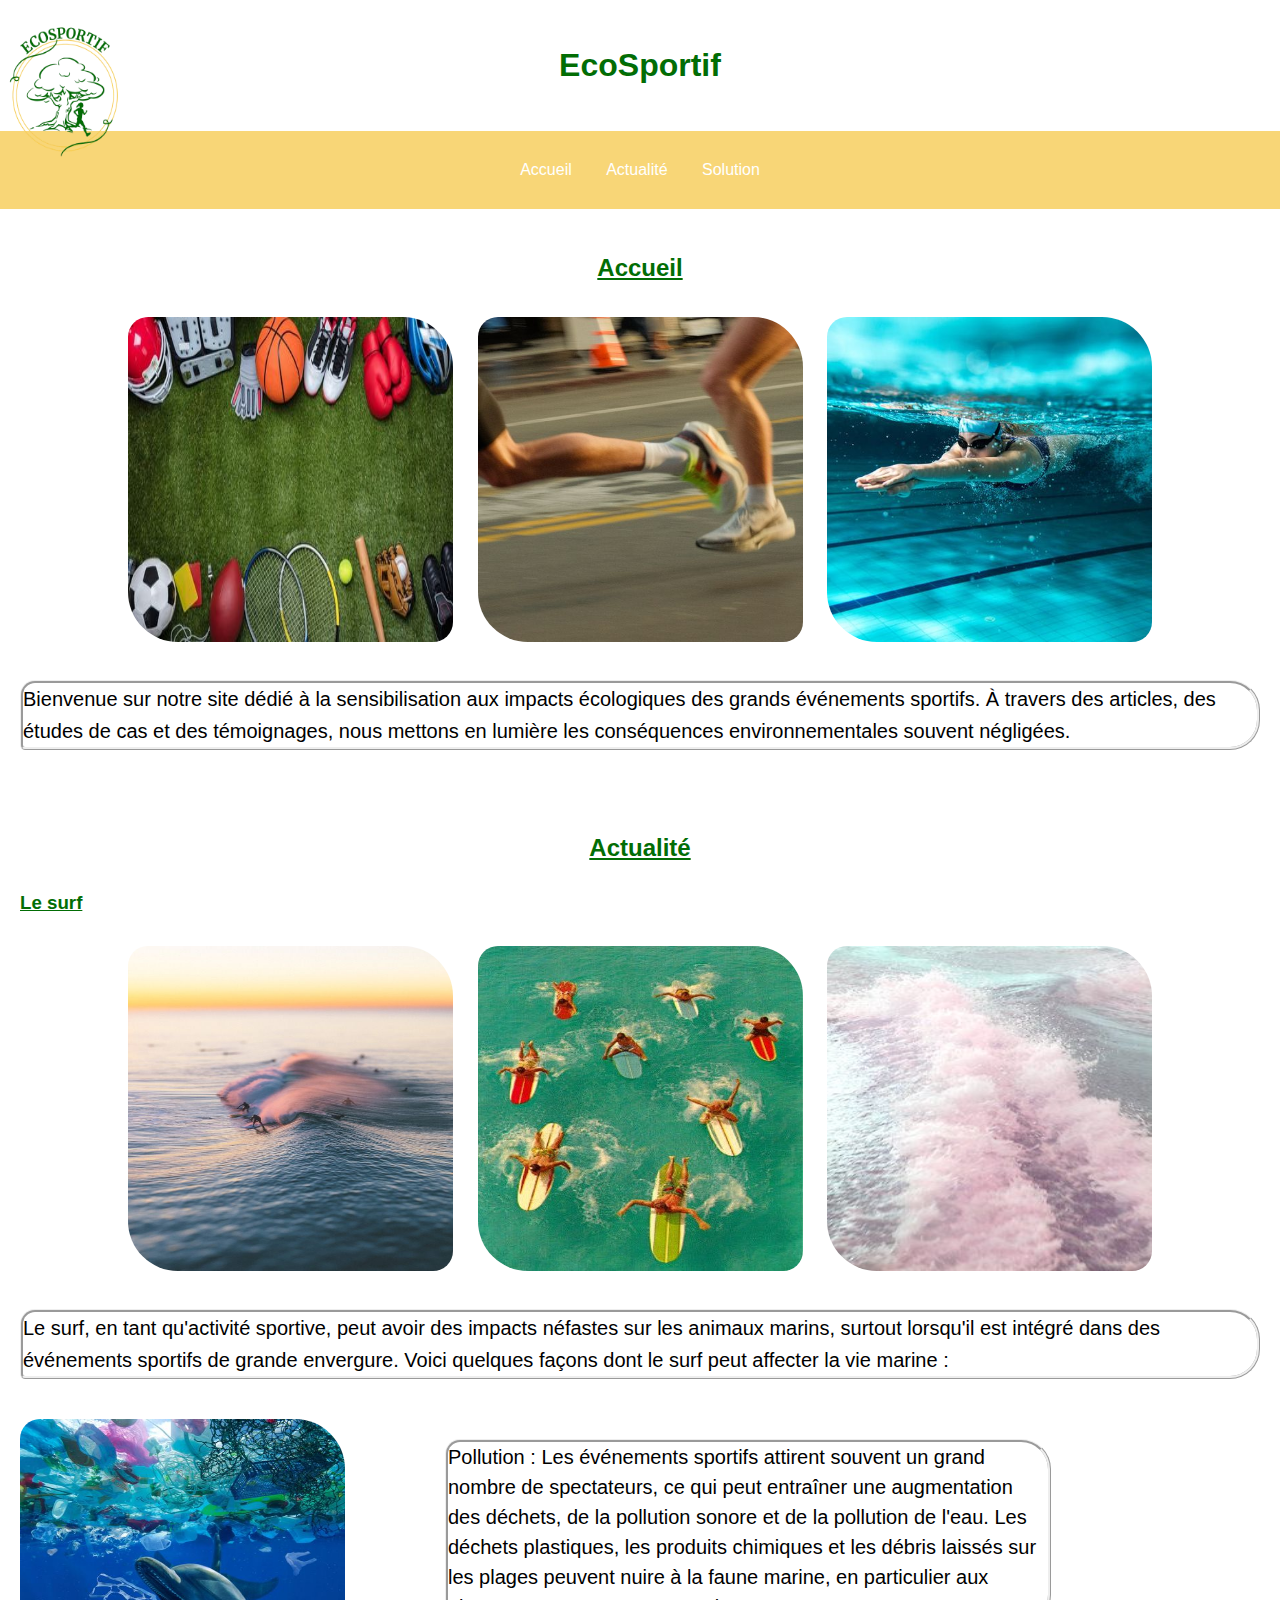
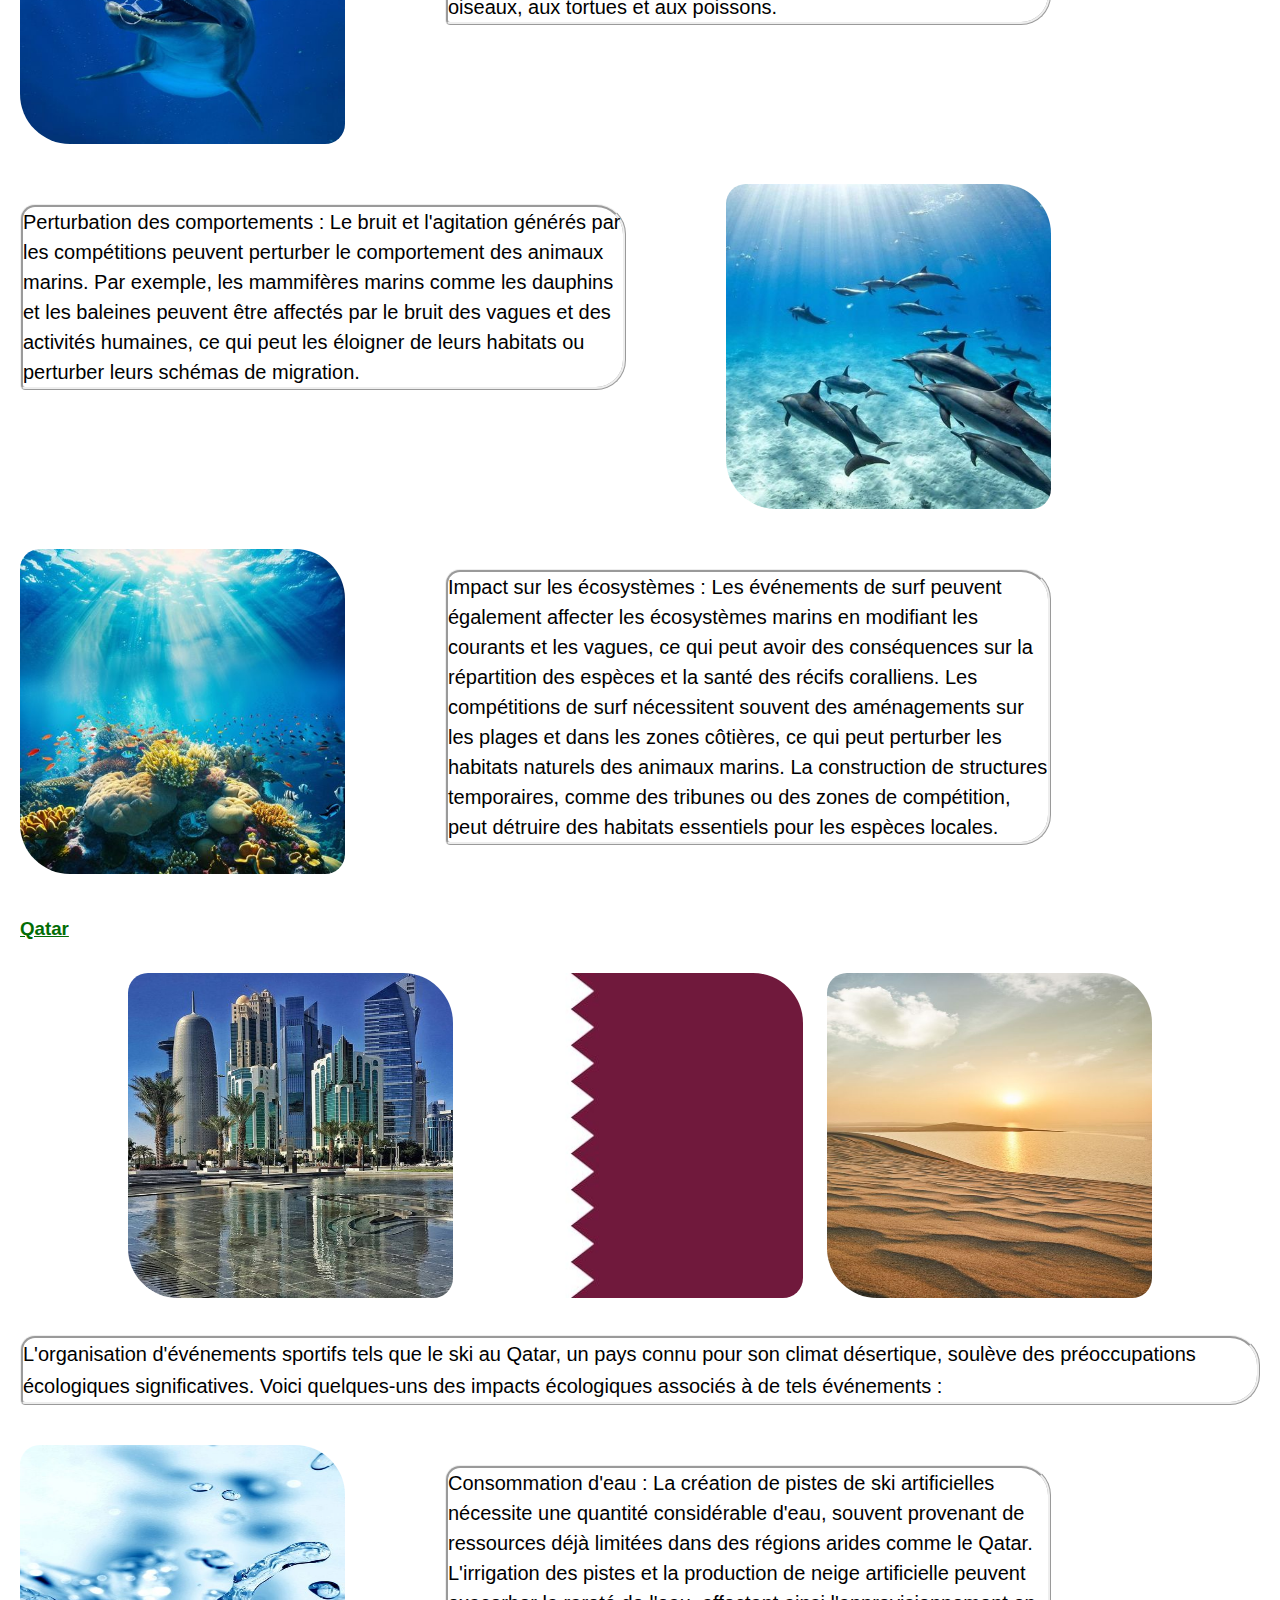
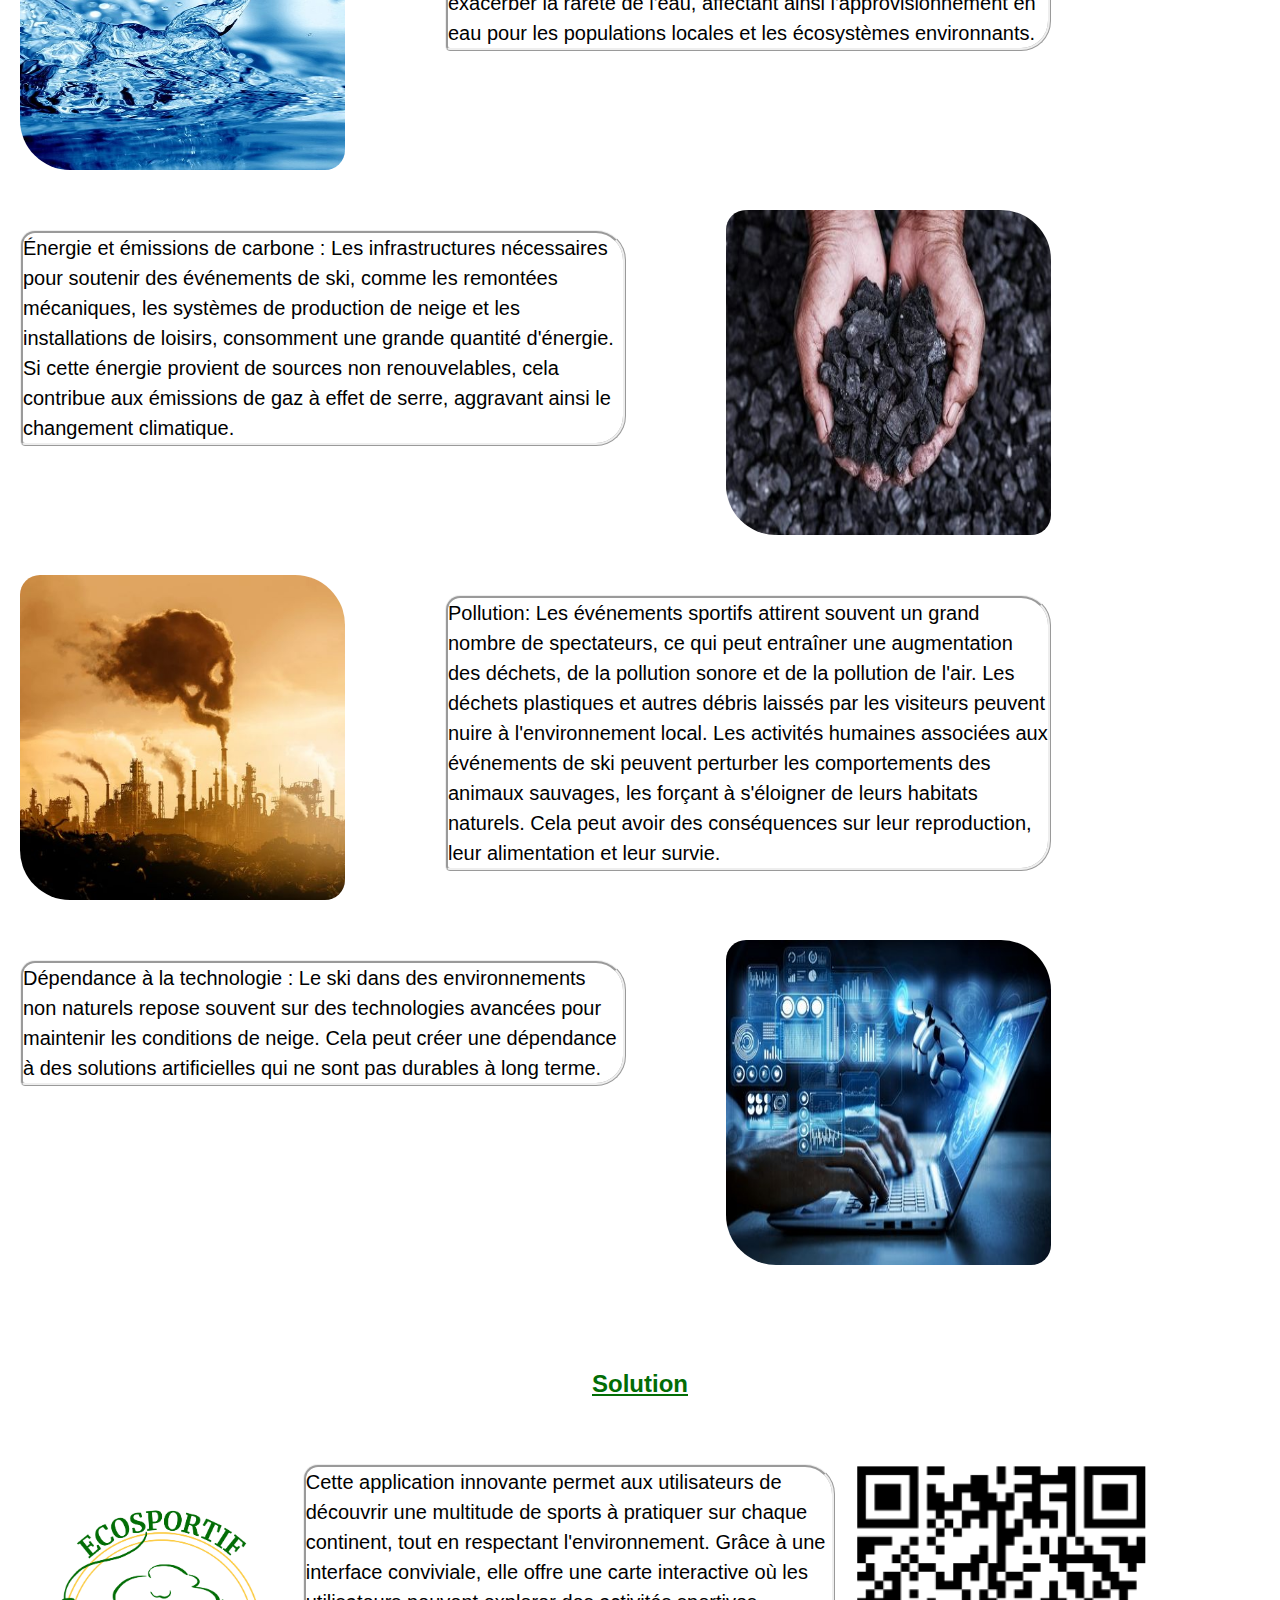
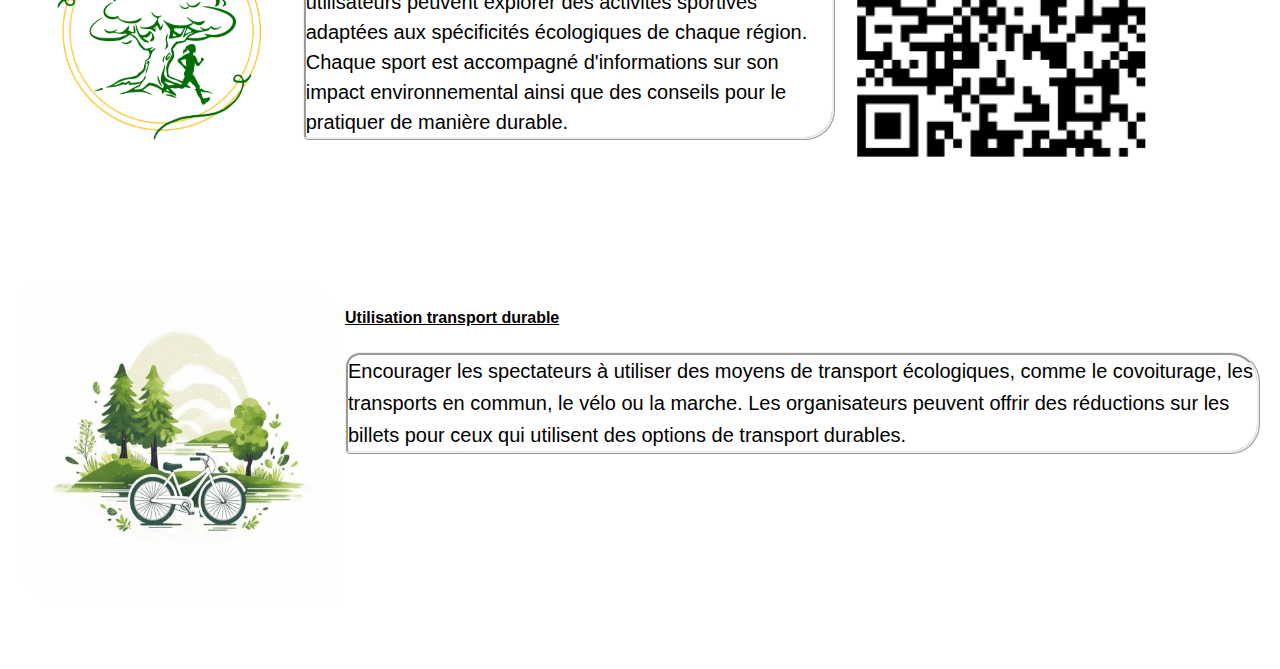
==== EcoSportif.html @ ce04189a "Add files via upload" ====
<!DOCTYPE html> 
<html>
    <head>
        <meta charset="UTF-8">
        <title>EcoSportif</title>
        <link rel="stylesheet" type="text/css" href="EcoSportif.css">
    </head>
    <body>
        <div class="container">
            <img src="logo2.png" class="imagelogo" >
            <h1>EcoSportif</h1>
        </div>

        <nav>
            <ul class="navmenue">
                <li><a href="#accueil">Accueil</a></li>
                <li><a href="#Actualité">Actualité</a></li>
                <li><a href="#Solution">Solution</a></li>
            </ul>
        </nav>

        <section id="Accueil">
            <h2>Accueil</h2>
            <center>
                <img width="325" height="325" src="sport.jpg" alt="Sport">
                <img width="325" height="325"  src="sport2.jpg">
                <img width="325" height="325"  src="sport3.jpg">
            </center>
            <p>Bienvenue sur notre site dédié à la sensibilisation aux impacts écologiques des grands événements sportifs. À travers des articles, des études de cas et des témoignages, nous mettons en lumière les conséquences environnementales souvent négligées.</p>
        </section>

        <section id="Actualité">
            <h2>Actualité</h2>
            <h3>Le surf</h3>
            <center>
                <img width="325" height="325" src="surf1.jpg" alt="Surf">
                <img width="325" height="325" src="surf2.jpg" alt="Surf">
                <img width="325" height="325" src="surf3.jpg" alt="Surf">
            </center>
            <p>Le surf, en tant qu'activité sportive, peut avoir des impacts néfastes sur les animaux marins, surtout lorsqu'il est intégré dans des événements sportifs de grande envergure. Voici quelques façons dont le surf peut affecter la vie marine :</p>

            <div class="pollution">
                <img src="pollution.jpg" class="imagedroite" alt="Pollution">
                <p class="textepol">
                    Pollution :
                    Les événements sportifs attirent souvent un grand nombre de spectateurs, ce qui peut entraîner une augmentation des déchets, de la pollution sonore et de la pollution de l'eau. Les déchets plastiques, les produits chimiques et les débris laissés sur les plages peuvent nuire à la faune marine, en particulier aux oiseaux, aux tortues et aux poissons.
                </p>
            </div>

            <div class="comportements">
                <p class="textedau">
                    Perturbation des comportements :
                    Le bruit et l'agitation générés par les compétitions peuvent perturber le comportement des animaux marins. Par exemple, les mammifères marins comme les dauphins et les baleines peuvent être affectés par le bruit des vagues et des activités humaines, ce qui peut les éloigner de leurs habitats ou perturber leurs schémas de migration.
                </p>
                <img src="dauphin.jpg" class="imagegauche" alt="Dauphin">
                
            </div>

            <div class="ecosysteme">
                <img src="ecosys.jpg" class="imagedroite" alt="Écosystème">
                <p class="textepol">
                    Impact sur les écosystèmes :
                    Les événements de surf peuvent également affecter les écosystèmes marins en modifiant les courants et les vagues, ce qui peut avoir des conséquences sur la répartition des espèces et la santé des récifs coralliens. Les compétitions de surf nécessitent souvent des aménagements sur les plages et dans les zones côtières, ce qui peut perturber les habitats naturels des animaux marins. La construction de structures temporaires, comme des tribunes ou des zones de compétition, peut détruire des habitats essentiels pour les espèces locales.
                </p>
            </div>

            <h3>Qatar</h3>
            <center>
                <img width="325" height="325" src="qatar1.jpg" alt="Qatar">
                <img width="325" height="325" src="qatar2.jpg" alt="Qatar">
                <img width="325" height="325" src="qatar3.jpg" alt="Qatar">
            </center>
            <p>L'organisation d'événements sportifs tels que le ski au Qatar, un pays connu pour son climat désertique, soulève des préoccupations écologiques significatives. Voici quelques-uns des impacts écologiques associés à de tels événements :</p>

            <div class="eau">
                <img src="eau.jpg" class="imagedroite" alt="Eau">
                <p class="textepol">
                    Consommation d'eau :
                    La création de pistes de ski artificielles nécessite une quantité considérable d'eau, souvent provenant de ressources déjà limitées dans des régions arides comme le Qatar. L'irrigation des pistes et la production de neige artificielle peuvent exacerber la rareté de l'eau, affectant ainsi l'approvisionnement en eau pour les populations locales et les écosystèmes environnants.
                </p>
            </div>

            <div class="carbonne">
                <p class="textepol">
                    Énergie et émissions de carbone :
                    Les infrastructures nécessaires pour soutenir des événements de ski, comme les remontées mécaniques, les systèmes de production de neige et les installations de loisirs, consomment une grande quantité d'énergie. Si cette énergie provient de sources non renouvelables, cela contribue aux émissions de gaz à effet de serre, aggravant ainsi le changement climatique.
                </p>
                <img src="carbonne.jpg" class="imagegauche" alt="Carbone">
                
            </div>

            <div class="pollution">
                <img src="polluqatar.jpg" class="imagedroite" alt="Pollution Qatar">
                <p class="textepol">
                    Pollution:
                    Les événements sportifs attirent souvent un grand nombre de spectateurs, ce qui peut entraîner une augmentation des déchets, de la pollution sonore et de la pollution de l'air. Les déchets plastiques et autres débris laissés par les visiteurs peuvent nuire à l'environnement local. Les activités humaines associées aux événements de ski peuvent perturber les comportements des animaux sauvages, les forçant à s'éloigner de leurs habitats naturels. Cela peut avoir des conséquences sur leur reproduction, leur alimentation et leur survie.
                </p>
            </div>

            <div class="techno">
                <p class="textepol">
                    Dépendance à la technologie :
                    Le ski dans des environnements non naturels repose souvent sur des technologies avancées pour maintenir les conditions de neige. Cela peut créer une dépendance à des solutions artificielles qui ne sont pas durables à long terme.
                </p>
                <img src="techno.jpg" class="imagegauche" alt="Technologie">
                
            </div>
        </section>

        <section id="Solution">
            <h2>Solution</h2>
            <div class="appli">
                <img width="325" height="400" src="logo.png" alt="Logo">
                <p class="textepol">
                    Cette application innovante permet aux utilisateurs de découvrir une multitude de sports à pratiquer sur chaque continent, tout en respectant l'environnement. Grâce à une interface conviviale, elle offre une carte interactive où les utilisateurs peuvent explorer des activités sportives adaptées aux spécificités écologiques de chaque région. Chaque sport est accompagné d'informations sur son impact environnemental ainsi que des conseils pour le pratiquer de manière durable.
                </p>
                <img src="qrcode.png" class="imagedroite">
            </div>

            <div class="appli">
                <img width="325" height="325" src="transport.jpg" alt="Transport durable">
                <div>
                    <h4>Utilisation transport durable</h4>
                    <p>Encourager les spectateurs à utiliser des moyens de transport écologiques, comme le covoiturage, les transports en commun, le vélo ou la marche. Les organisateurs peuvent offrir des réductions sur les billets pour ceux qui utilisent des options de transport durables.</p>
                </div>
            </div>
        </section>
    </body>
</html>
---- EcoSportif.css ----
body {
    font-family: Arial, sans-serif;
    line-height: 1.6;
    margin: 0;
    padding: 0;
    }


            nav {
                background: #F8D677;
                color: #026D05;
                padding: 10px 0;
            }

            nav ul {
                list-style: none;
                padding: 0;
                text-align: center;
            }

            nav ul li {
                display: inline;
                margin: 0 15px;
            }

            nav ul li a {
                color: #fff;
                text-decoration: none;
            }

            .container {
                align-items: flex-start;
                margin:40px 0;
                position: relative;
                
            }

            .pollution {
                align-items: flex-start;
                margin:40px 0;
                display: flex;
            }
            .comportements {
                align-items: flex-start;
                margin:40px 0;
                display: flex;
            }
            .ecosysteme {
                align-items: flex-start;
                margin:40px 0;
                display: flex;
            }
            .eau {
                align-items: flex-start;
                margin:40px 0;
                display: flex;
            }
            .carbonne {
                align-items: flex-start;
                margin:40px 0;
                display: flex;
            }
            .techno {
                align-items: flex-start;
                margin:40px 0;
                display: flex;
            }
            .techno {
                align-items: flex-start;
                margin:40px 0;
                display: flex;
            }
            .appli {
                align-items: flex-start;
                margin:40px 0;
                display: flex;
            }
            .appli {
                align-items: flex-start;
                margin:40px 0;
                display: flex;
            }

            .imagedroite  {
                margin-right: 100px;
                width: 325px;
                height: 325px;
            }
            .imagelogo {
                top:-50px;
                left:-10px;
                width: 150px;
                height: 225px;
                position: absolute;
            

            }
            .imagegauche {
                margin-left: 100px;
                width: 325px;
                height: 325px;
            }

            .textepol, .textedau {
                max-width: 600px;
                font-size: 20px;
                line-height: 1.5;
            }

            center img {
                margin: 10px;
            }

            section {
                padding: 20px;
            }
            h2{
                text-align: center;
                color: #026D05;
                text-decoration-line:underline;
            }
            h3{
                color:#026D05;
                text-decoration-line:underline;
            }
            h1{
                text-align: center;
                color:#026D05 ;
            }
            h4{
                text-decoration-line: underline;
            }
            p{
                font-size:20px;
                border:ridge;
                border-radius:15px 30px 30px 5px;
            }
            img{
                border-radius:20px 50px;
            }
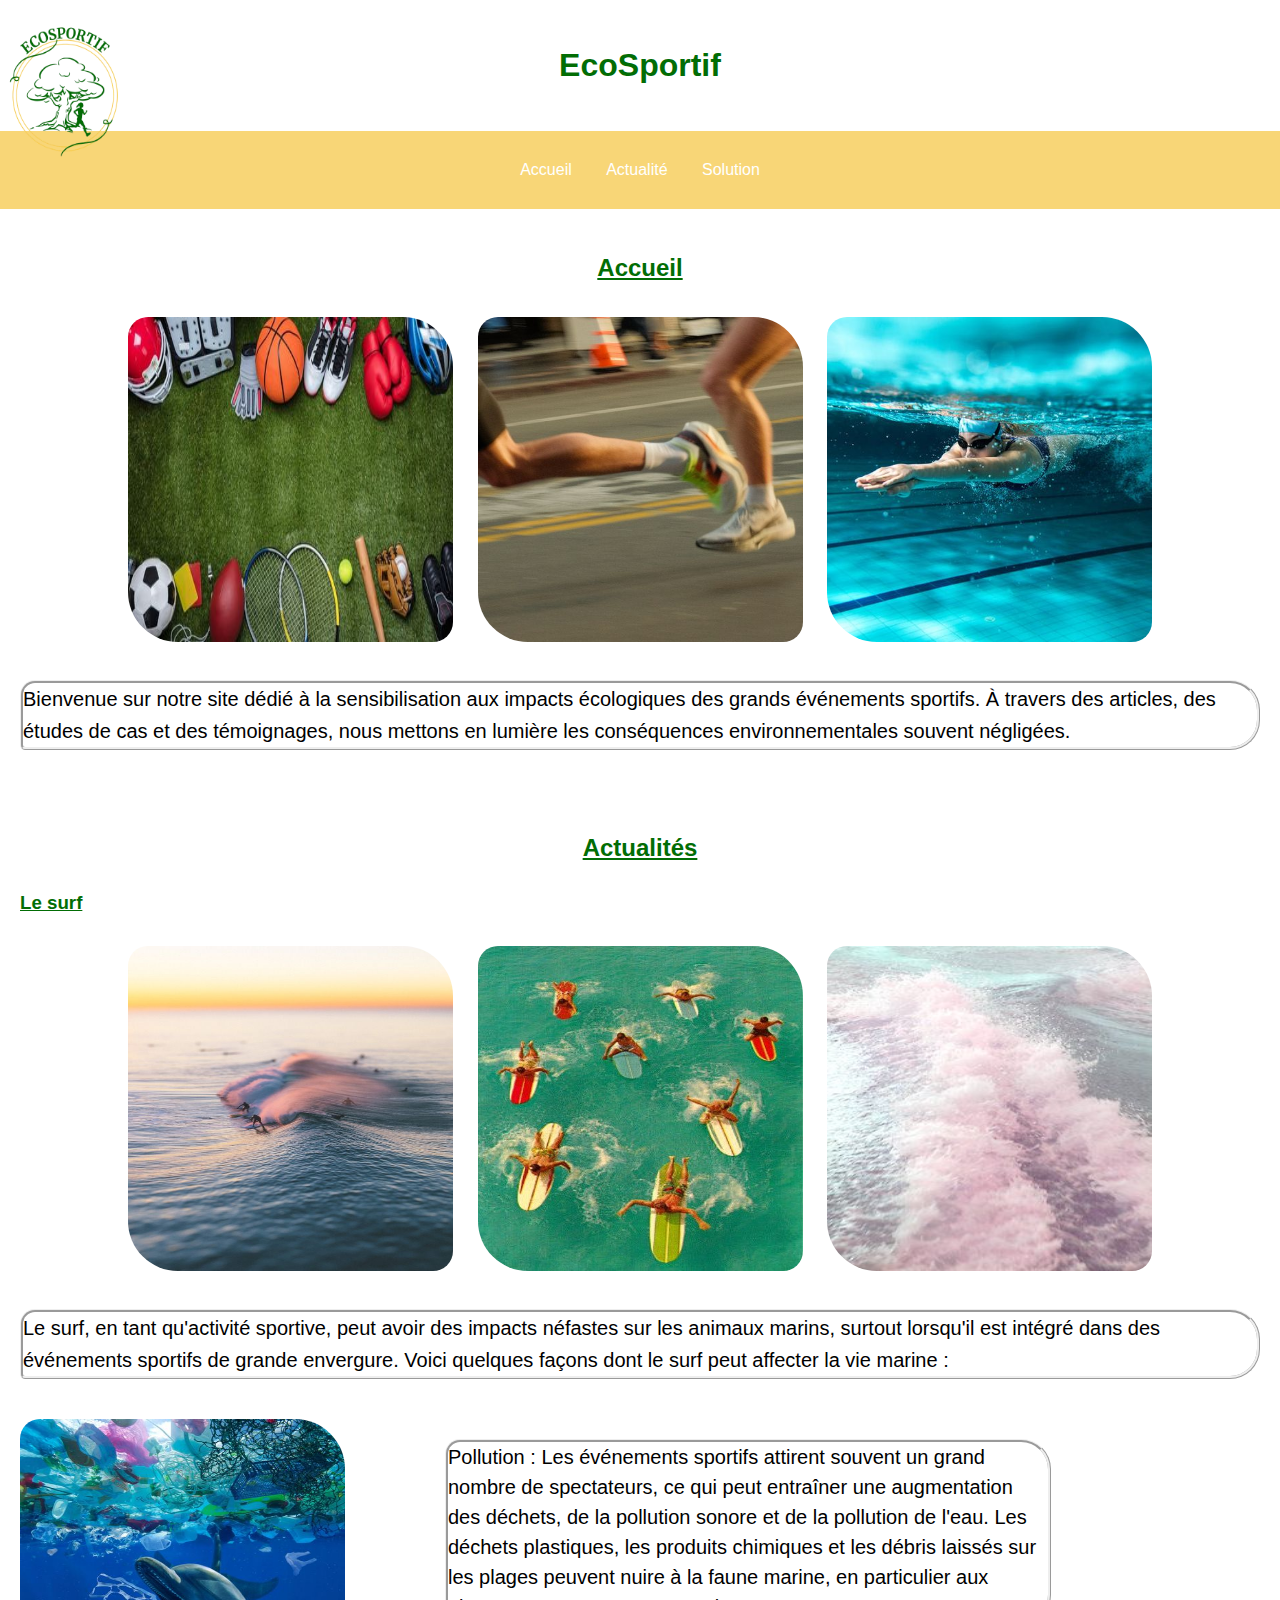
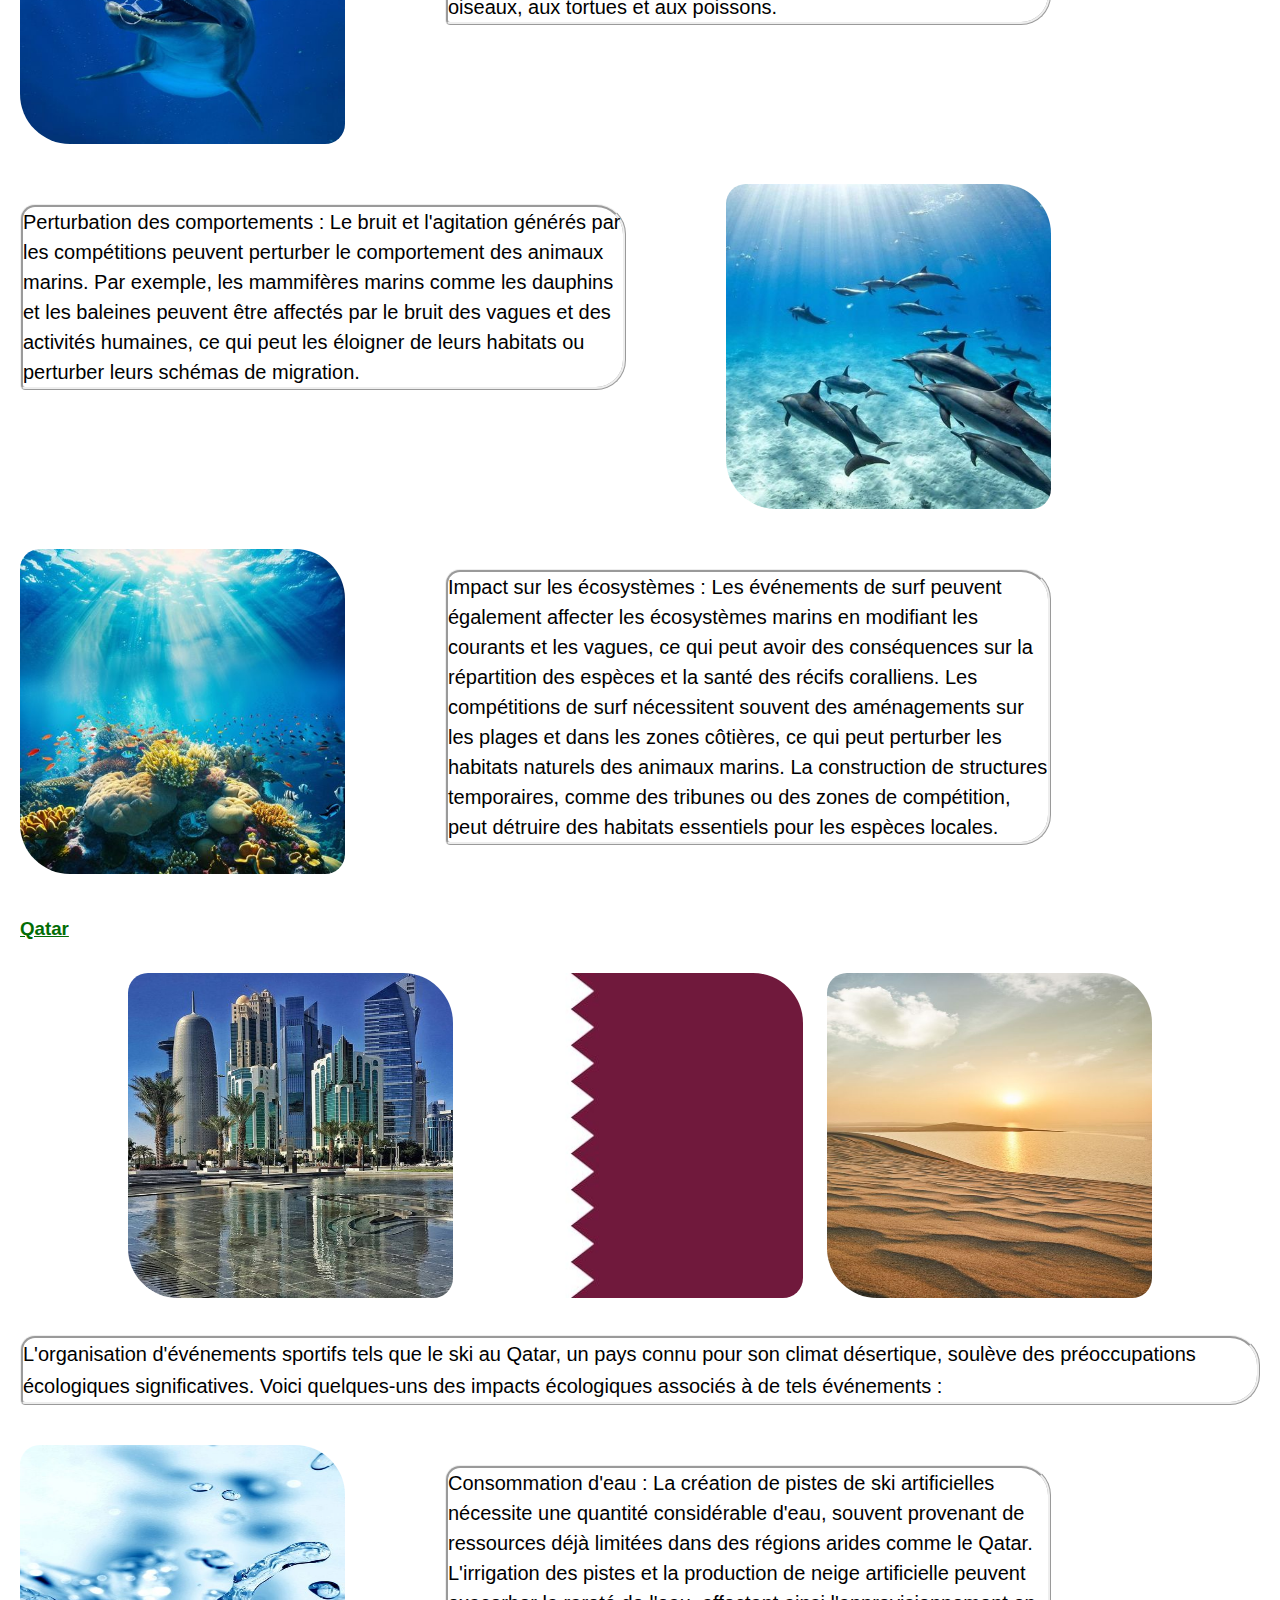
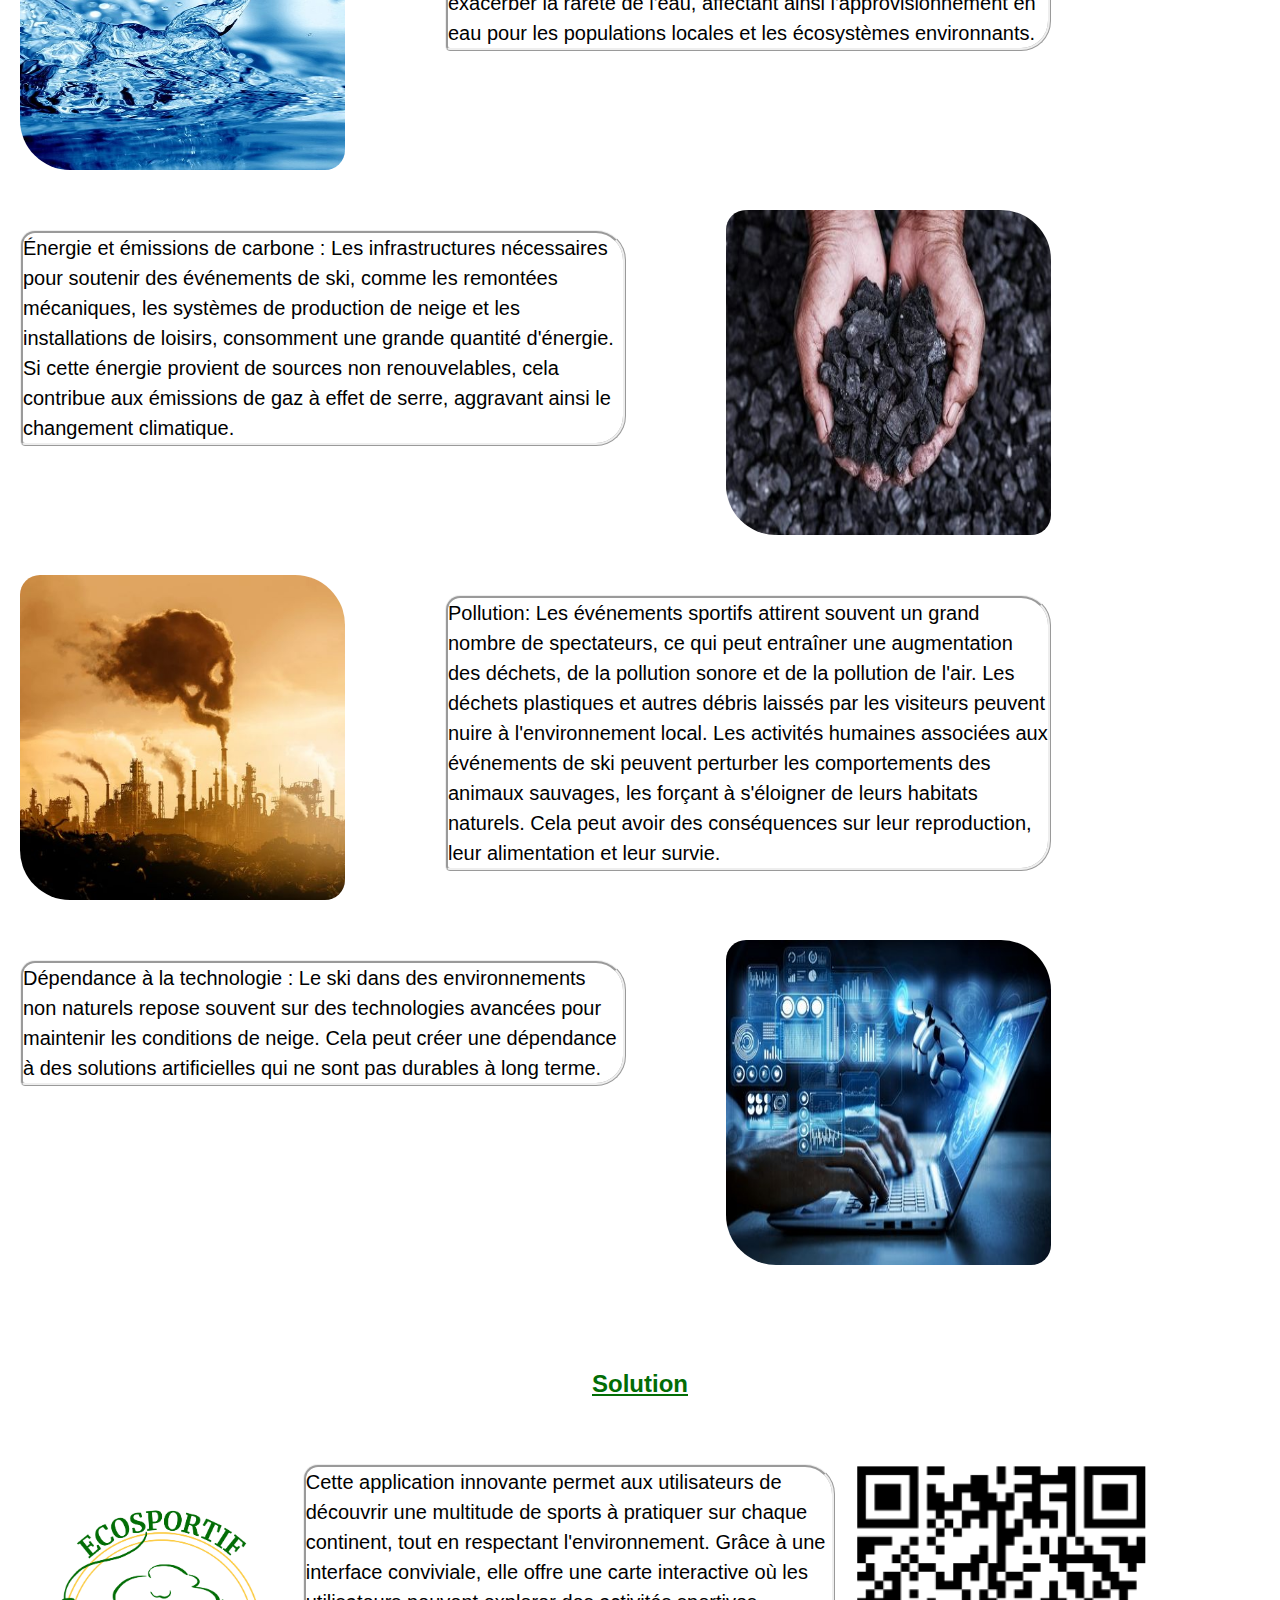
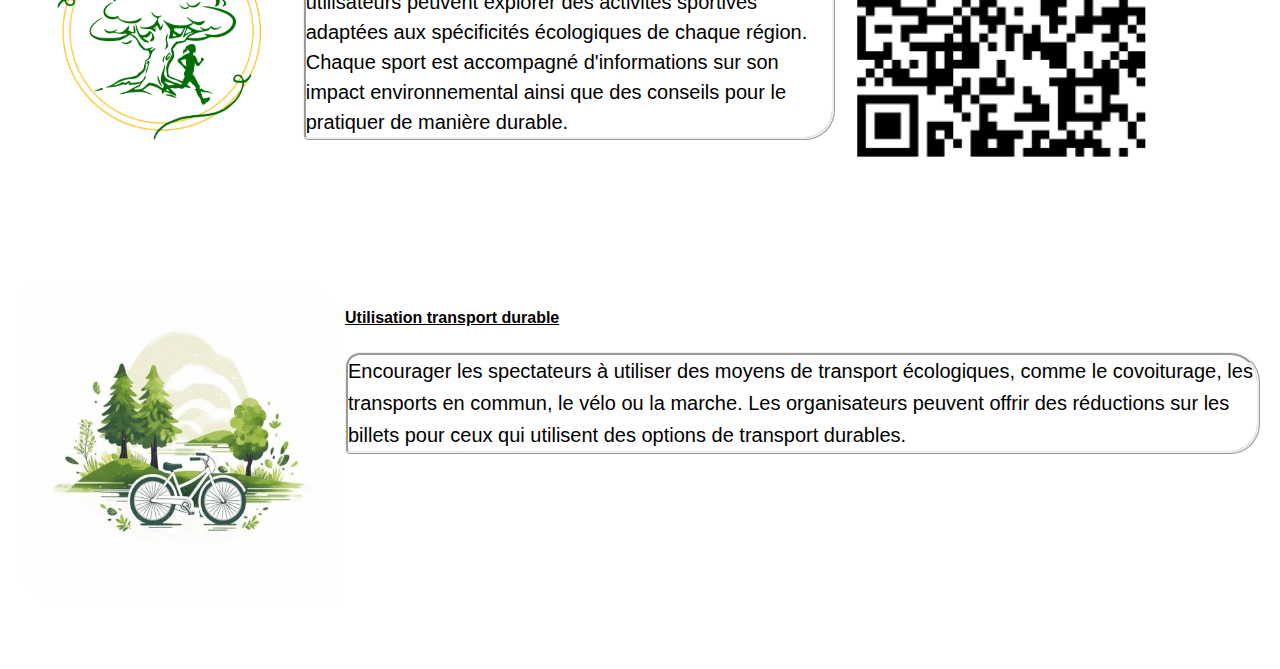
==== commit 65db9fcf: "Update and rename index.html to EcoSportif.html" ====
--- a/EcoSportif.html
+++ b/EcoSportif.html
@@ -14,7 +14,7 @@
         <nav>
             <ul class="navmenue">
                 <li><a href="#accueil">Accueil</a></li>
-                <li><a href="#Actualité">Actualité</a></li>
+                <li><a href="#Actualités">Actualité</a></li>
                 <li><a href="#Solution">Solution</a></li>
             </ul>
         </nav>
@@ -29,8 +29,8 @@
             <p>Bienvenue sur notre site dédié à la sensibilisation aux impacts écologiques des grands événements sportifs. À travers des articles, des études de cas et des témoignages, nous mettons en lumière les conséquences environnementales souvent négligées.</p>
         </section>
 
-        <section id="Actualité">
-            <h2>Actualité</h2>
+        <section id="Actualités">
+            <h2>Actualités</h2>
             <h3>Le surf</h3>
             <center>
                 <img width="325" height="325" src="surf1.jpg" alt="Surf">
